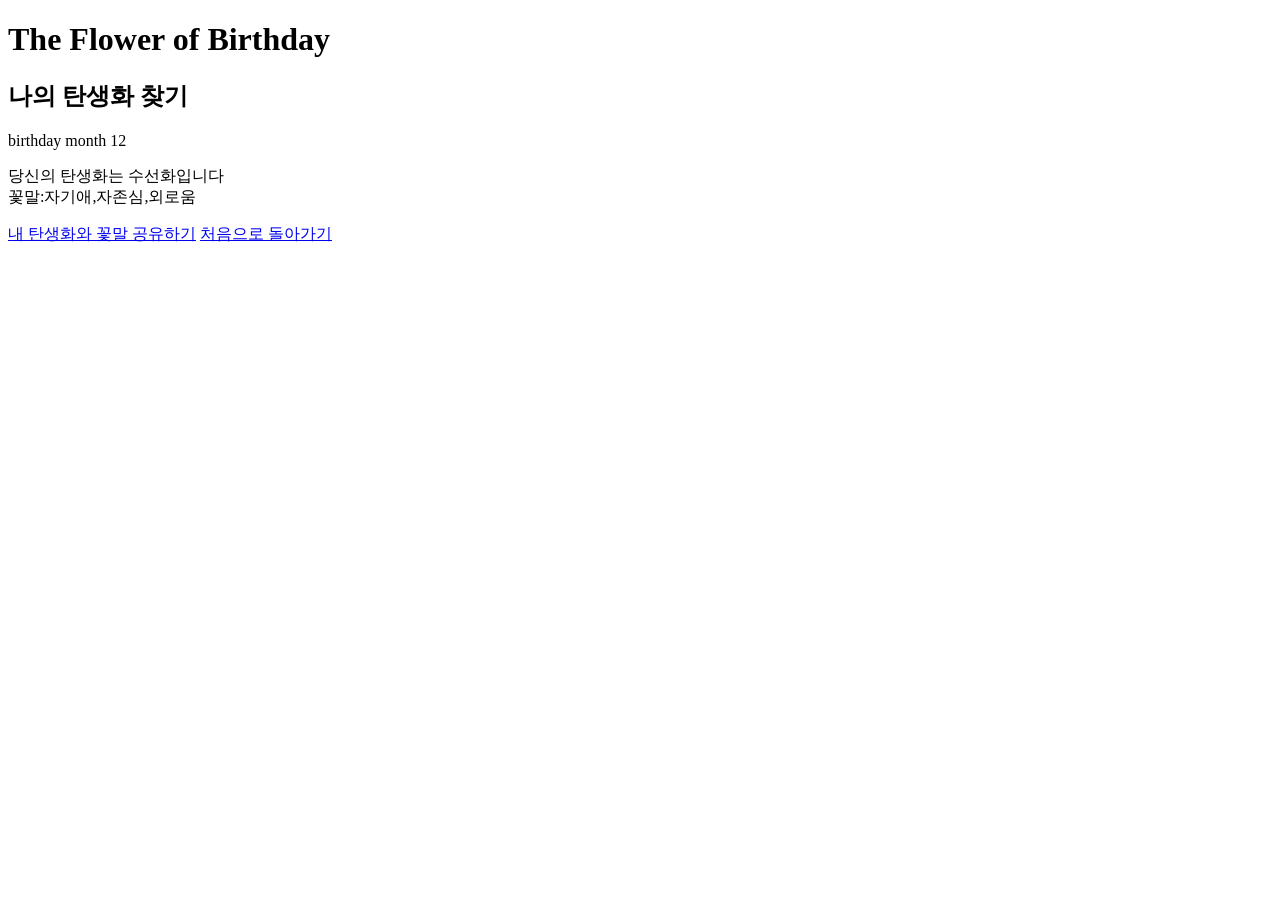
==== result.html @ 001ec22d "first" ====
<!DOCTYPE html>
<html lang="ko">
<head>
    <meta charset="UTF-8">
    <meta name="viewport" content="width=device-width, initial-scale=1.0">
    <meta name="description" content="">
    <meta name="viewport" content="">
    <title>birthday_flower</title>
    <link rel="shortcut icon" href="../image_video/images/favicon/birthflower_favicon.png" type="image/x-icon">
</head>
<body>
    <div id="wrap" style="background-image: url(./birthflower_images/bg2.jpg);">
        <div id="title">
            <h1>The Flower of Birthday</h1>
            <h2>나의 탄생화 찾기</h2>
        </div>
        <div class="contents">
            <p class="user_birth_month">birthday month 12</p>
            <p class="result">당신의 탄생화는 수선화입니다<br>꽃말:자기애,자존심,외로움</p>
        </div>
        <a href="#" class="share_btn">내 탄생화와 꽃말 공유하기</a>
        <a href="./birthday_flower.html" id="back_btn">처음으로 돌아가기</a>
    </div>
</body>
</html>
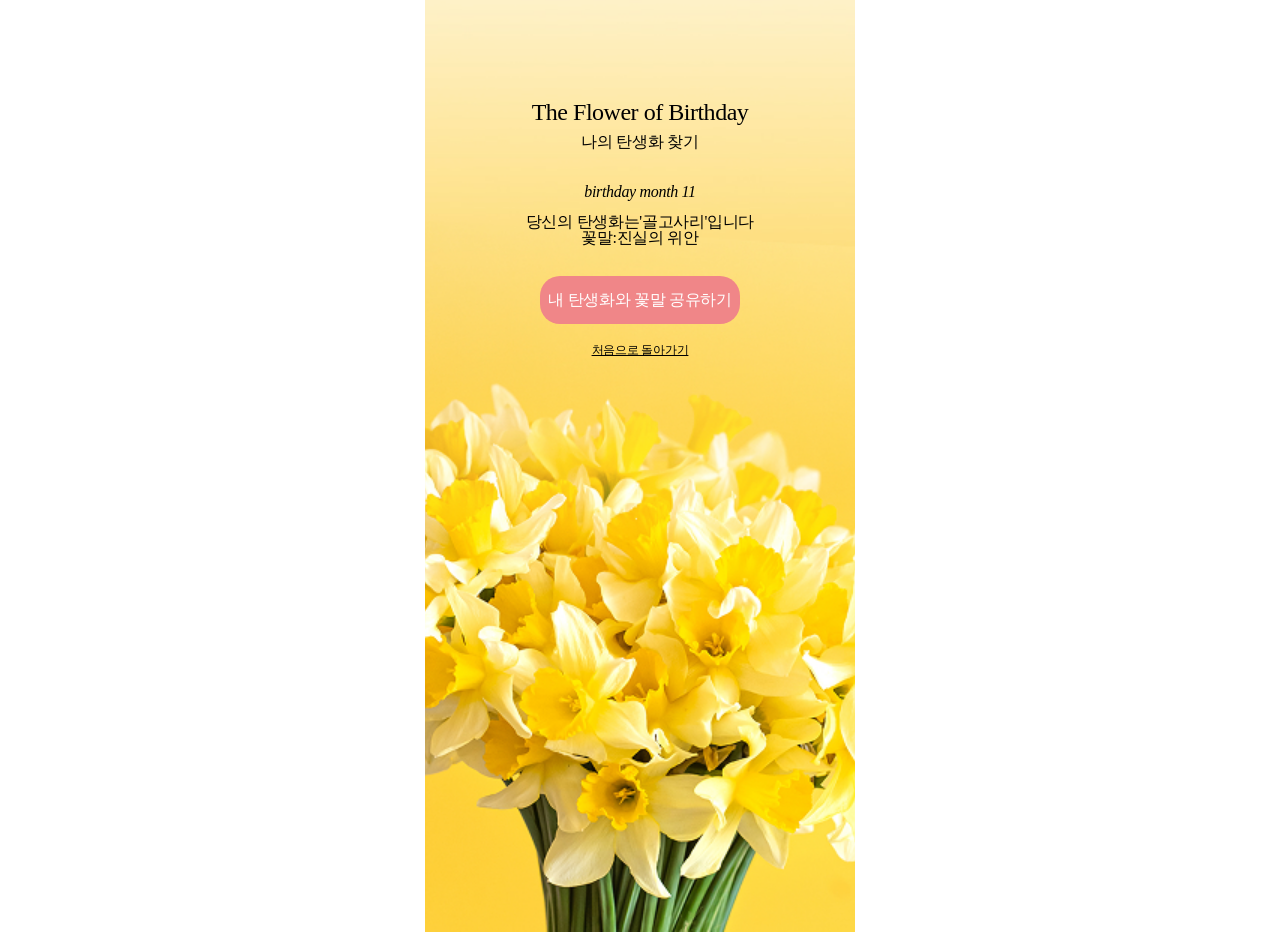
==== commit a530766c: "result update" ====
--- a/result.html
+++ b/result.html
@@ -6,20 +6,23 @@
     <meta name="description" content="">
     <meta name="viewport" content="">
     <title>birthday_flower</title>
-    <link rel="shortcut icon" href="../image_video/images/favicon/birthflower_favicon.png" type="image/x-icon">
+    <!-- <link href="https://hangeul.pstatic.net/hangeul_static/css/maru-buri.css" rel="stylesheet"> -->
+    <link rel="stylesheet" href="./styles/reset.css">
+    <link rel="stylesheet" href="./styles/result.css">
+    <link rel="shortcut icon" href="./images/birthflower_favicon.png" type="image/x-icon">
 </head>
 <body>
-    <div id="wrap" style="background-image: url(./birthflower_images/bg2.jpg);">
+    <div id="wrap">
         <div id="title">
-            <h1>The Flower of Birthday</h1>
-            <h2>나의 탄생화 찾기</h2>
+            <p>The Flower of Birthday</p>
+            <h1>나의 탄생화  찾기</h1>
         </div>
         <div class="contents">
-            <p class="user_birth_month">birthday month 12</p>
-            <p class="result">당신의 탄생화는 수선화입니다<br>꽃말:자기애,자존심,외로움</p>
+            <p class="user_birth_month">birthday month 11</p>
+            <p class="result">당신의 탄생화는<em>'골고사리'</em>입니다<br>꽃말:진실의 위안</p>
         </div>
-        <a href="#" class="share_btn">내 탄생화와 꽃말 공유하기</a>
-        <a href="./birthday_flower.html" id="back_btn">처음으로 돌아가기</a>
+        <button type="button" id="share_btn" onclick="window.location.href='https://www.kakaocorp.com/page/'">내 탄생화와 꽃말 공유하기</button>
+        <a href="./index.html" id="back_btn">처음으로 돌아가기</a>
     </div>
 </body>
 </html>
--- a/styles/result.css
+++ b/styles/result.css
@@ -0,0 +1,45 @@
+body {}
+#wrap {
+    background-image: url(../images/bg2.jpg);
+    background-size: 150% auto;
+    background-position: center bottom;
+    width: 430px; height: 932px;
+    margin: 0 auto;
+    text-align: center;
+    padding-top: 100px; /* #wrap > #title */
+}
+#wrap #title {
+    margin-bottom: 30px; /* #title + #contents */
+}
+#wrap #title p {
+    font-size: 1.5rem;
+    margin-bottom: 10px; /* p + h1 */
+}
+#wrap #title h1 {}
+#wrap .contents {
+    margin-bottom: 30px; /* #contents +button */
+}
+#wrap .contents p {}
+#wrap .contents .user_birth_month {
+    line-height: 1.5; /* 행간150% */
+    font-family: MaruBuri-B, serif;
+    margin-bottom: 10px; /* p+p */
+    font-style: italic;
+}
+#wrap .contents .result {}
+#wrap .contents .result em {font-family: MaruBuri-B, serif;}
+#wrap #share_btn {
+    display: block;
+    width: 200px; line-height: 48px; /* line-height:수직중앙 */
+    color: #fff;
+    background-color: #F08688;
+    border-radius: 20px;
+    margin: 0 auto 20px;
+}
+#wrap #back_btn:hover {text-decoration: underline;}
+#wrap #share_btn:hover {background-color:#d12528}
+#wrap #back_btn {
+    display: block;
+    text-decoration: underline;
+    font-size: 0.75rem;
+}
